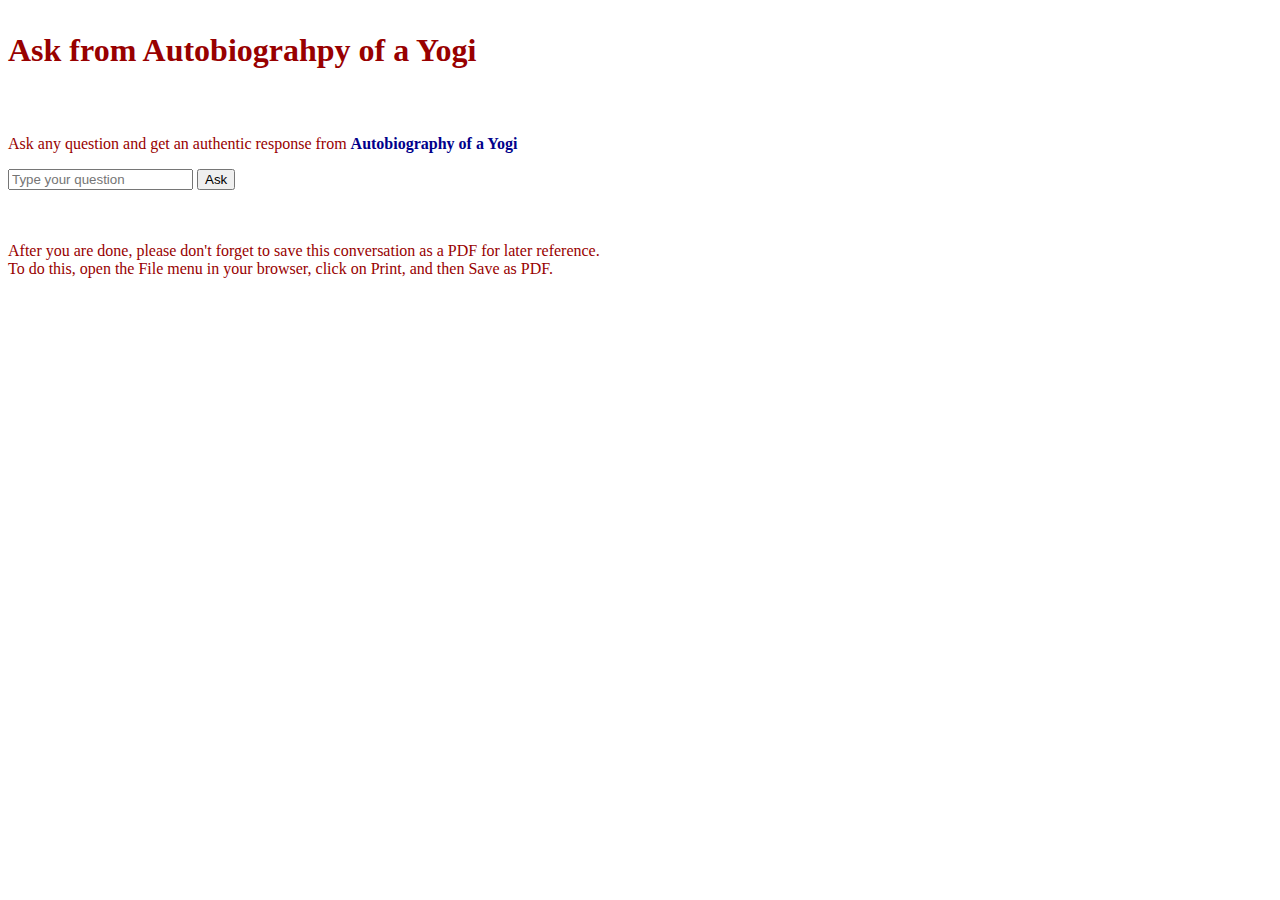
==== templates/index.html @ cc974b0d "Update index.html" ====
<!DOCTYPE html>
<html lang="en">
<head>
  <meta charset="UTF-8">
  <meta name="viewport" content="width=device-width, initial-scale=1.0">
  <title>Ask from AoY</title>
  <link href="{{ url_for('static', filename='styles/style.css') }}" rel="stylesheet" type="text/css"/>
  <link rel="icon" type="image/x-icon" href="/data/favicon.ico">
  <script src="https://code.jquery.com/jquery-3.6.4.min.js"></script>
</head>

<body>

	<div id="top-container">
	<h1><p style="color:#980000">Ask from Autobiograhpy of a Yogi</p></h1><br>
	<p style="color:#980000" size="+1"> Ask any question and get an authentic response from <a href="https://www.gutenberg.org/ebooks/7452" style="text-decoration: none; color: #00008B; font-weight: bold;" target=_blank>Autobiography of a Yogi</a><br></p>
	</div>

  <div id="chat-container">
    <div id="chat-display"></div>
  	<div id="user-input-container">
          	<input type="text" id="user-input" placeholder="Type your question">
          	<button onclick="sendMessage()">Ask</button>
  	</div>
	  
	<div id="response-message" style="display: none;">Generating response...</div>
  </div>
  <br><br>
  <div id="top-container">
    <p style="color:#980000" size="+1">
		  After you are done, please don't forget to save this conversation as a PDF for later reference. 
		  <br>To do this, open the File menu in your browser, click on Print, and then Save as PDF.
    </p>
  </div>

  <script>
	function submitForm(question) {
		// Set pre-decided data
		document.getElementById("user-input").value = question;
    	}


    function sendMessage() {
		$("#question-images").hide();

    var question = $("#user-input").val();

		$("#chat-display").append('<p><strong>Question:</strong><br><br>' + question + '</p>');

		// Hide input bar and show "generating response" message during the request
    $("#user-input-container").hide();
    $("#response-message").show();

    $.ajax({
              type: 'POST',
              url:'/answer',
              contentType: 'application/json',
              data: JSON.stringify({ question: question }),
              success: function(response) {
			        $("#chat-display").append('<p><strong>Answer:</strong><br><br>' + response.answer + '</p>');
				$("#chat-display").append('<p style="font-size: 12px; color: maroon">' + "Reference: " + response.chapter + '</p>');

                // Show the input bar after the response is displayed
                $("#user-input-container").show();
                $("#response-message").hide();
                },
                error: function() {
                    console.log('Error fetching response');
                    $("#user-input-container").show();
                    $("#response-message").hide();
                }
            });

            // Optionally, you can hide the input bar during the request
            $("#user-input").val("");
	}
    </script>
  </body>
</html>
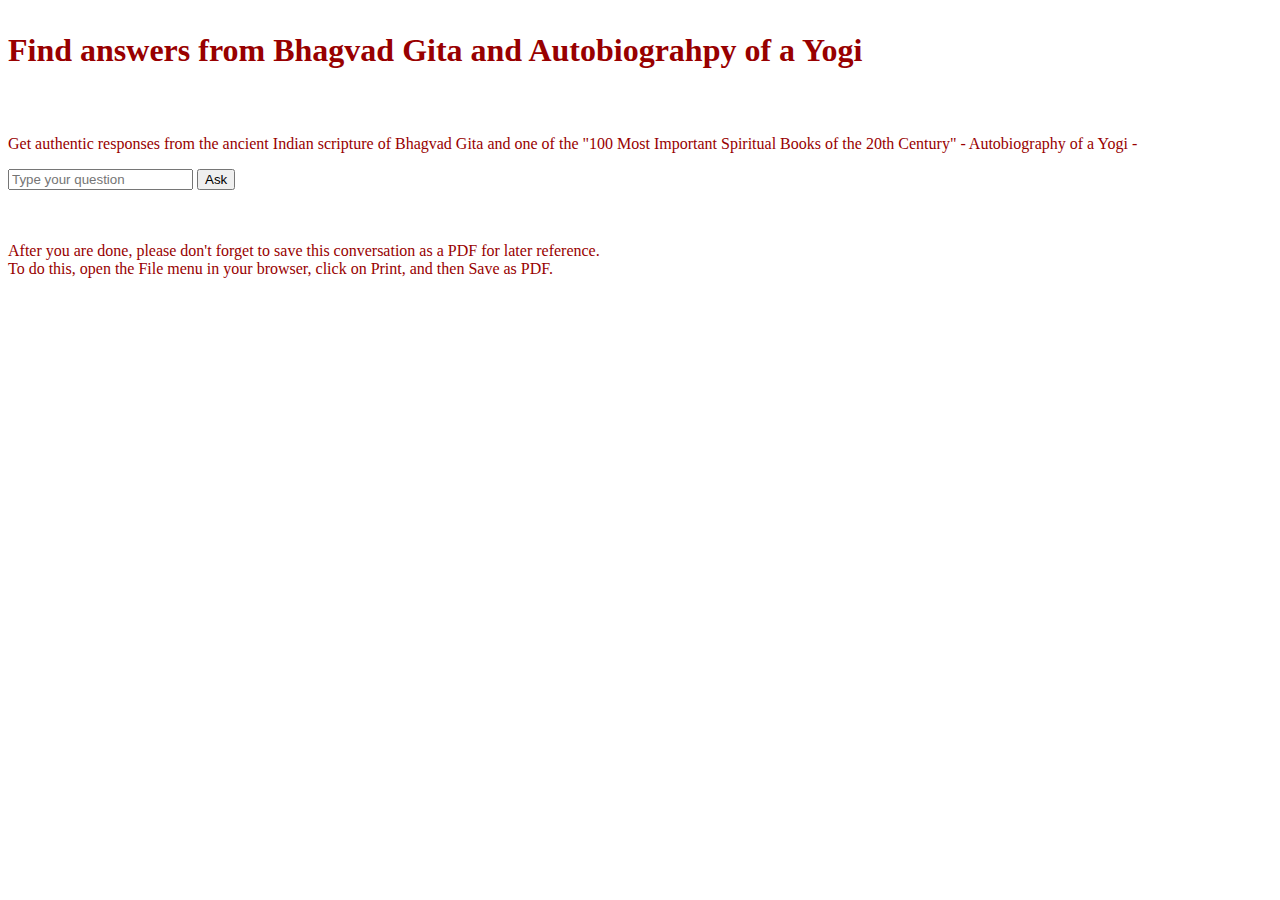
==== commit b2cf5b0a: "Update index.html" ====
--- a/templates/index.html
+++ b/templates/index.html
@@ -12,8 +12,9 @@
 <body>
 
 	<div id="top-container">
-	<h1><p style="color:#980000">Ask from Autobiograhpy of a Yogi</p></h1><br>
-	<p style="color:#980000" size="+1"> Ask any question and get an authentic response from <a href="https://www.gutenberg.org/ebooks/7452" style="text-decoration: none; color: #00008B; font-weight: bold;" target=_blank>Autobiography of a Yogi</a><br></p>
+	<h1><p style="color:#980000">Find answers from Bhagvad Gita and Autobiograhpy of a Yogi</p></h1><br>
+<!-- 	<p style="color:#980000" size="+1"> Ask any question and get an authentic response from <a href="https://www.gutenberg.org/ebooks/7452" style="text-decoration: none; color: #00008B; font-weight: bold;" target=_blank>Autobiography of a Yogi</a><br></p> -->
+	<p style="color:#980000" size="+1">Get authentic responses from the ancient Indian scripture of Bhagvad Gita and one of the "100 Most Important Spiritual Books of the 20th Century" - Autobiography of a Yogi - <br></p>
 	</div>
 
   <div id="chat-container">
@@ -58,7 +59,7 @@
               data: JSON.stringify({ question: question }),
               success: function(response) {
 			        $("#chat-display").append('<p><strong>Answer:</strong><br><br>' + response.answer + '</p>');
-				$("#chat-display").append('<p style="font-size: 12px; color: maroon">' + "Reference: " + response.chapter + '</p>');
+				// $("#chat-display").append('<p style="font-size: 12px; color: maroon">' + "Reference: " + response.chapter + '</p>');
 
                 // Show the input bar after the response is displayed
                 $("#user-input-container").show();
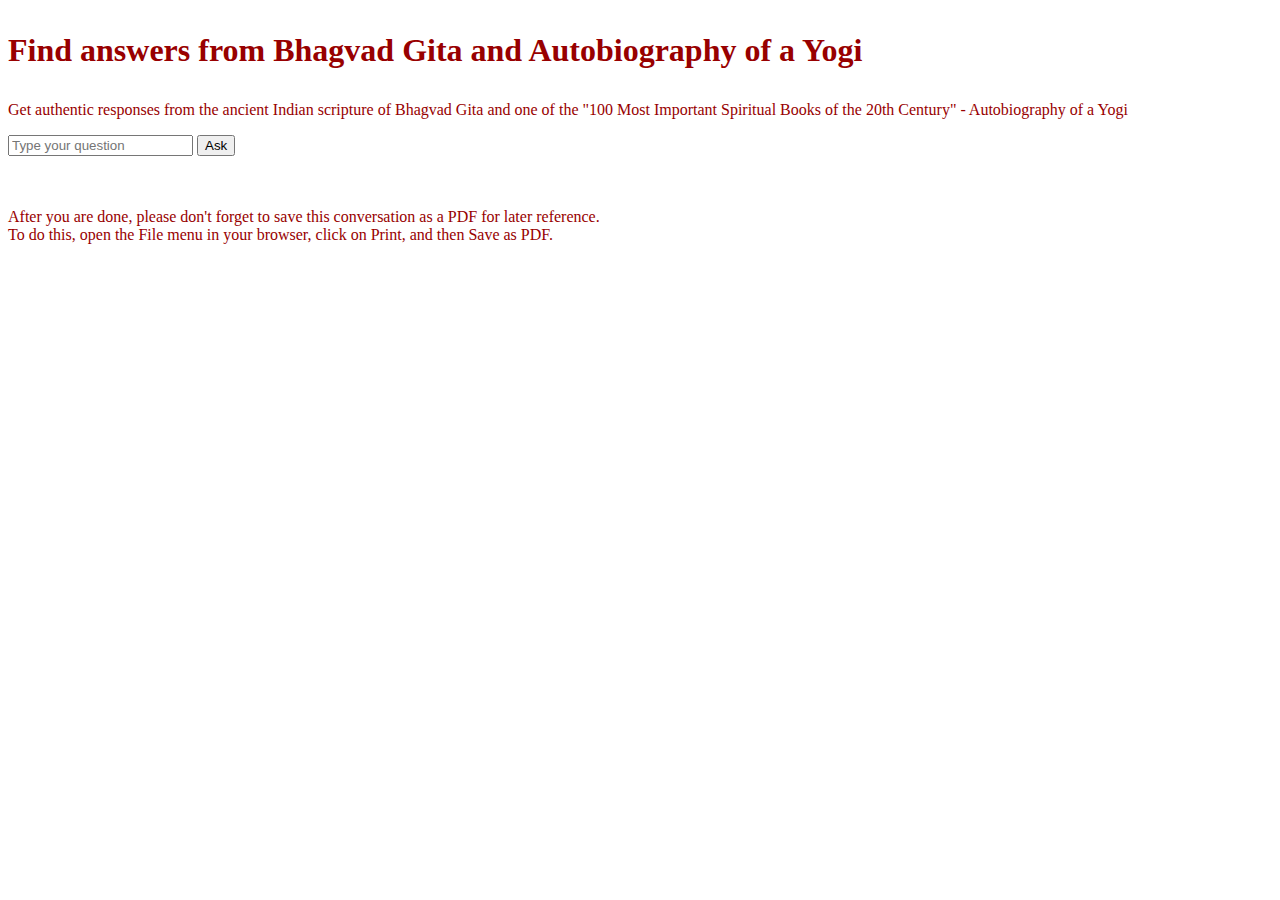
==== commit 87b68325: "Update index.html" ====
--- a/templates/index.html
+++ b/templates/index.html
@@ -12,9 +12,9 @@
 <body>
 
 	<div id="top-container">
-	<h1><p style="color:#980000">Find answers from Bhagvad Gita and Autobiograhpy of a Yogi</p></h1><br>
+	<h1><p style="color:#980000">Find answers from Bhagvad Gita and Autobiography of a Yogi</p></h1>
 <!-- 	<p style="color:#980000" size="+1"> Ask any question and get an authentic response from <a href="https://www.gutenberg.org/ebooks/7452" style="text-decoration: none; color: #00008B; font-weight: bold;" target=_blank>Autobiography of a Yogi</a><br></p> -->
-	<p style="color:#980000" size="+1">Get authentic responses from the ancient Indian scripture of Bhagvad Gita and one of the "100 Most Important Spiritual Books of the 20th Century" - Autobiography of a Yogi - <br></p>
+	<p style="color:#980000" size="+1">Get authentic responses from the ancient Indian scripture of Bhagvad Gita and one of the "100 Most Important Spiritual Books of the 20th Century" - Autobiography of a Yogi<br></p>
 	</div>
 
   <div id="chat-container">
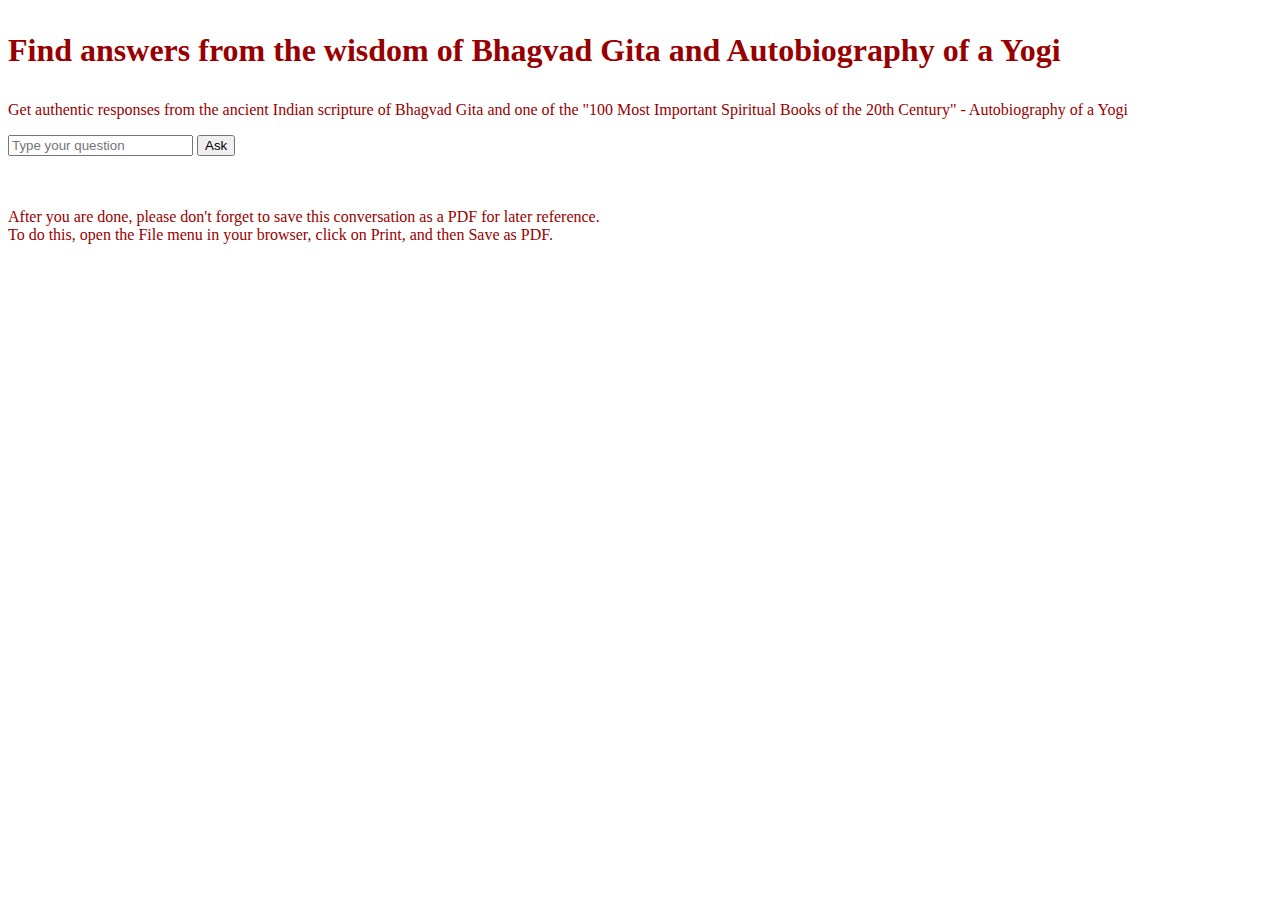
==== commit c6750e38: "Update index.html" ====
--- a/templates/index.html
+++ b/templates/index.html
@@ -3,7 +3,7 @@
 <head>
   <meta charset="UTF-8">
   <meta name="viewport" content="width=device-width, initial-scale=1.0">
-  <title>Ask from AoY</title>
+  <title>Wisdom of Sciptures</title>
   <link href="{{ url_for('static', filename='styles/style.css') }}" rel="stylesheet" type="text/css"/>
   <link rel="icon" type="image/x-icon" href="/data/favicon.ico">
   <script src="https://code.jquery.com/jquery-3.6.4.min.js"></script>
@@ -12,7 +12,7 @@
 <body>
 
 	<div id="top-container">
-	<h1><p style="color:#980000">Find answers from Bhagvad Gita and Autobiography of a Yogi</p></h1>
+	<h1><p style="color:#980000">Find answers from the wisdom of Bhagvad Gita and Autobiography of a Yogi</p></h1>
 <!-- 	<p style="color:#980000" size="+1"> Ask any question and get an authentic response from <a href="https://www.gutenberg.org/ebooks/7452" style="text-decoration: none; color: #00008B; font-weight: bold;" target=_blank>Autobiography of a Yogi</a><br></p> -->
 	<p style="color:#980000" size="+1">Get authentic responses from the ancient Indian scripture of Bhagvad Gita and one of the "100 Most Important Spiritual Books of the 20th Century" - Autobiography of a Yogi<br></p>
 	</div>
